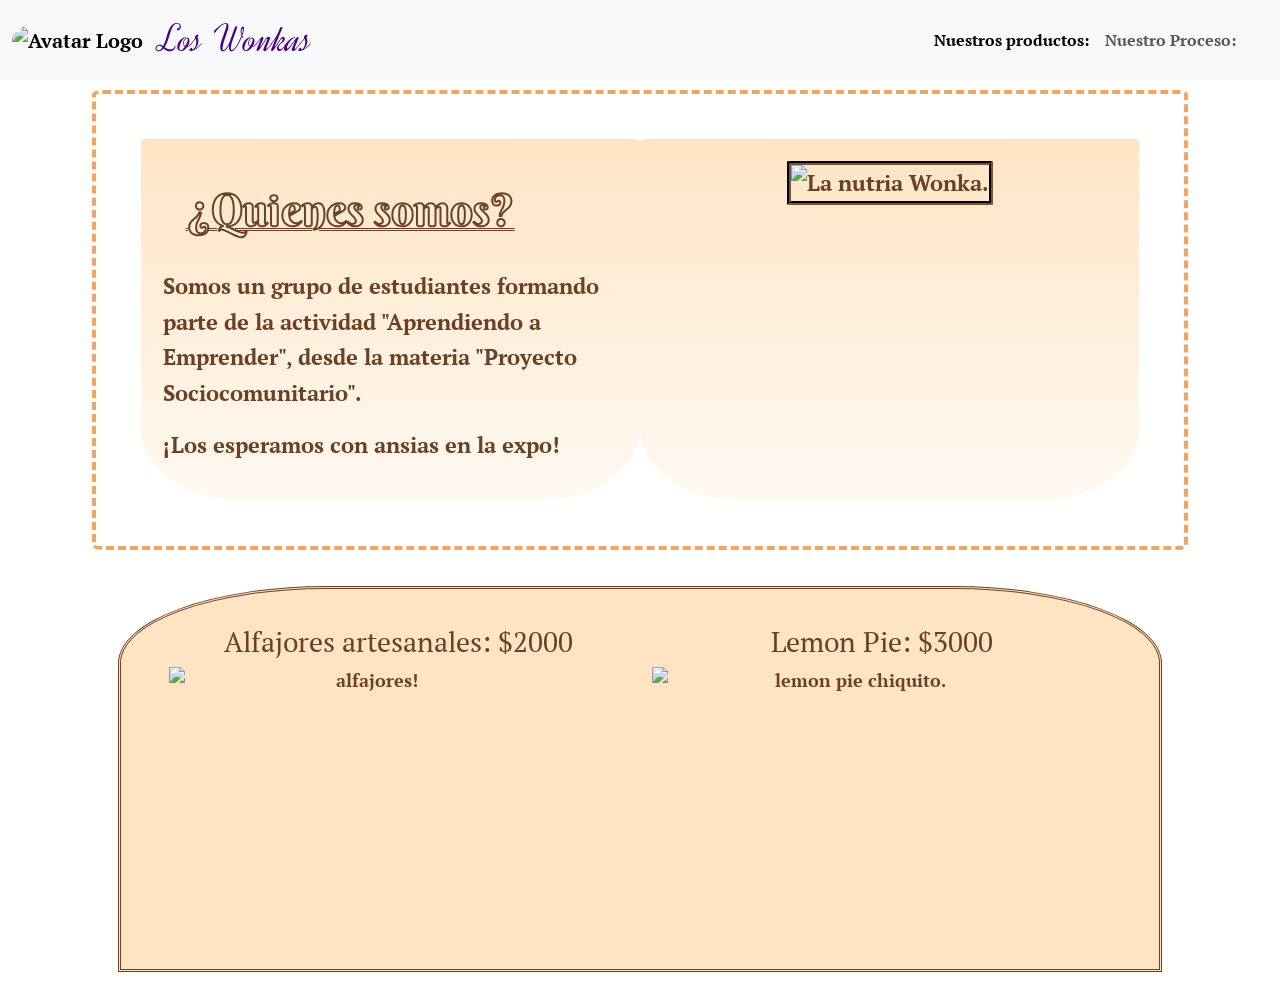
==== pagWeb/index.html @ 7cac7db0 "sdasdjaw" ====
<!DOCTYPE html>
<html lang="en">
<head>
    <meta charset="UTF-8">
    <meta name="viewport" content="width=device-width, initial-scale=1.0">
    <link rel="preconnect" href="https://fonts.googleapis.com">
<link rel="preconnect" href="https://fonts.gstatic.com" crossorigin>
<link href="https://fonts.googleapis.com/css2?family=Berkshire+Swash&family=Dynalight&family=Emilys+CandyPT&family=PT+Serif:ital,wght@0,400;0,700;1,400;1,700&display=swap" rel="stylesheet">
    <link href="https://cdn.jsdelivr.net/npm/bootstrap@5.0.2/dist/css/bootstrap.min.css" rel="stylesheet">
        <link rel="stylesheet" href="wonkasCss.css">
</head>

<body>
    <header>
    <nav class="navbar nav navbar-expand-md bg-light navbar-light sticky-top">
  <div class="container-fluid">
    <a class="navbar-brand" href="#Tab1">
      <img src="https://i.ibb.co/bMSnqZNZ/Los-Wonkas.png" alt="Avatar Logo" style="width:40px;" class="rounded-pill"> 
    </a>
    <span class="navbar-text mb-0 h1">Los Wonkas</span>
    <button class="navbar-toggler" type="button" data-bs-toggle="collapse" data-bs-target="#navbarMenu">
      <span class="navbar-toggler-icon"></span>
    </button>
    <div class="collapse navbar-collapse pe-4" id="navbarMenu">
    <ul class="nav navbar-nav ms-auto">
      <li class="nav-item">
        <a class="nav-link active" data-bs-toggle="tab"  href="#Tab1">Nuestros productos:</a>
      </li>
      <li class="nav-item">
        <a class="nav-link"  data-bs-toggle="tab" href="#Tab2">Nuestro Proceso:</a>
      </li>
    </ul>
  </div>
  </div>
</nav>
  </header>
<main>

 <div class="container-fluid content">
    <div class="container">
    <div class="row rowInfo">
    <div class="col col-12 col-md-6 texto">
      <h2>¿Quienes somos?</h2>
      <p>Somos un grupo de estudiantes formando parte de la actividad "Aprendiendo a Emprender", desde la materia "Proyecto Sociocomunitario".</p>
      <p>¡Los esperamos con ansias en la expo!</p>
    </div>
    <div class="col col-12 col-md-6 text-center texto">
      <img class="img-fluid" src="https://i.ibb.co/bMSnqZNZ/Los-Wonkas.png" alt="La nutria Wonka.">
    </div>
    </div>
</div>
  <div class="container">
    <div class="row recetas">
      <div class="col col-12 col-sm-6 text-center">
        <h3>Alfajores artesanales: $2000</h3>
        <div class="imagenCool">
        <img class="productoImagen d-block mx-auto" src="https://i.ibb.co/4wPpyvL4/Whats-App-Image-2026-10-18-at-19-19-52.png" alt="alfajores!" border="0">
        <p class="overlay-text">  Son alfajores hechos con galletas conteniendo cacao, rellenos con dulce de leche, y cubiertos con chocolate (¡No con baño de repostería!).
        </p>
        </div> 
      </div>
      <div class="col col-12 col-sm-6 text-center">
        <h3>Lemon Pie: $3000</h3>
        <div class="imagenCool">
        <img class="productoImagen d-block mx-auto" src="https://images.unsplash.com/photo-1682313128997-9e49e4288ab8?q=80&w=387&auto=format&fit=crop&ixlib=rb-4.1.0&ixid=NHwxMjA3fDA%3D" alt="lemon pie chiquito." border="0">
        <p class="overlay-text">  Un lemon pie hecho de masa dulce, con relleno de limón, con merengue arriba.
        </p>
        </div> 
      </div>
  </div>


</div>

</main>
<footer>

</footer>
<script src="https://cdn.jsdelivr.net/npm/bootstrap@5.0.2/dist/js/bootstrap.bundle.min.js" integrity="sha384-MrcW6ZMFYlzcLA8Nl+NtUVF0sA7MsXsP1UyJoMp4YLEuNSfAP+JcXn/tWtIaxVXM" crossorigin="anonymous"></script>
</body>

</html>
---- pagWeb/wonkasCss.css ----
.h1 {
    color: indigo;
    font-family:  "Emilys Candy", "Dynalight", cursive;
}
body {
    background: url(https://i.pinimg.com/564x/e3/10/c4/e310c478e4e1ee52070e666e3bfe8617.jpg);
    font-family: "PT Serif", serif;
    color: rgb(107, 65, 37);
    font-weight: bold;
}
.texto {
    padding: 1em;
    border: 3% dashed palegoldenrod;
      background-image: linear-gradient(to bottom, bisque, rgba(255, 218, 169, 0.144));
    border-radius: 1% 1% 20% 20%;
}

.recetas {
  background-color: bisque;
  padding: 0.5em;
  align-items: center;

}



.rowInfo{
    border: 0.2em dashed sandybrown;
  padding: 2em;
  border-radius: 1%;
  font-size: 140%;
  margin: 10px;
line-height: 1.6;	
background: url("https://img.magnific.com/premium-vector/seamless-pattern-hand-drawn-baking-elements_621139-11.jpg?semt=ais_hybrid&w=740&q=80");
background-origin: border-box;
background-size: cover;
}
.rowInfo img {
  border-radius: 2%;
  border: 0.2em groove rgb(32, 23, 16);
    max-width: 70%;
}

h2 {
    color:antiquewhite;
    font-family: "Berkshire Swash", serif;
    -webkit-text-stroke-width: 2px;
  -webkit-text-stroke-color: rgb(107, 65, 37);
    font-size: 200%;
    padding: 0.5em;
    align-items: center;
    text-decoration: underline double 1px;
    text-underline-offset: 2px;
    text-decoration-skip-ink: auto;
}

.recetas {
  font-size: large;
  padding: 2em;
  margin: 2em;
  border-radius: 20% 20% 0% 0%;
  border: 3px double rgb(107, 65, 37);;
}
.imagenCool {
  position: relative;
  width: 100%;
  max-width: 400px;
  overflow: hidden;
  cursor: pointer;
}
.imagenCool img {
  aspect-ratio: 3 / 2;
  width: 100%;
  object-fit: cover;
  display: block;}

.imagenCool::after {
  content: "";
  position: absolute;
  top: 0;
  left: 0;
  width: 100%;
  height: 100%;
  /* Creates a smooth dark gradient shadow from the bottom */
  background: linear-gradient(to top, rgba(0, 0, 0, 0.8), rgba(0, 0, 0, 0));
  opacity: 0;
  transition: opacity 0.3s ease;
}

/* 4. Text Properties (Hidden by default) */
.imagenCool .overlay-text {
  position: absolute;
  bottom: 20px;
  left: 20px;
  color: white;
  font-family: sans-serif;
  align-self: center;
  font-size: 12px;
  font-weight: bold;
  z-index: 2; /* Ensures text stays above the pseudo-element shadow */
  opacity: 0;
  transform: translateY(10px);
  transition: opacity 0.3s ease, transform 0.3s ease;
}
.imagenCool:hover::after {
  opacity: 1;
}

/* Reveal and smoothly slide the text up slightly */
.imagenCool:hover .overlay-text {
  opacity: 1;
  transform: translateY(0);}
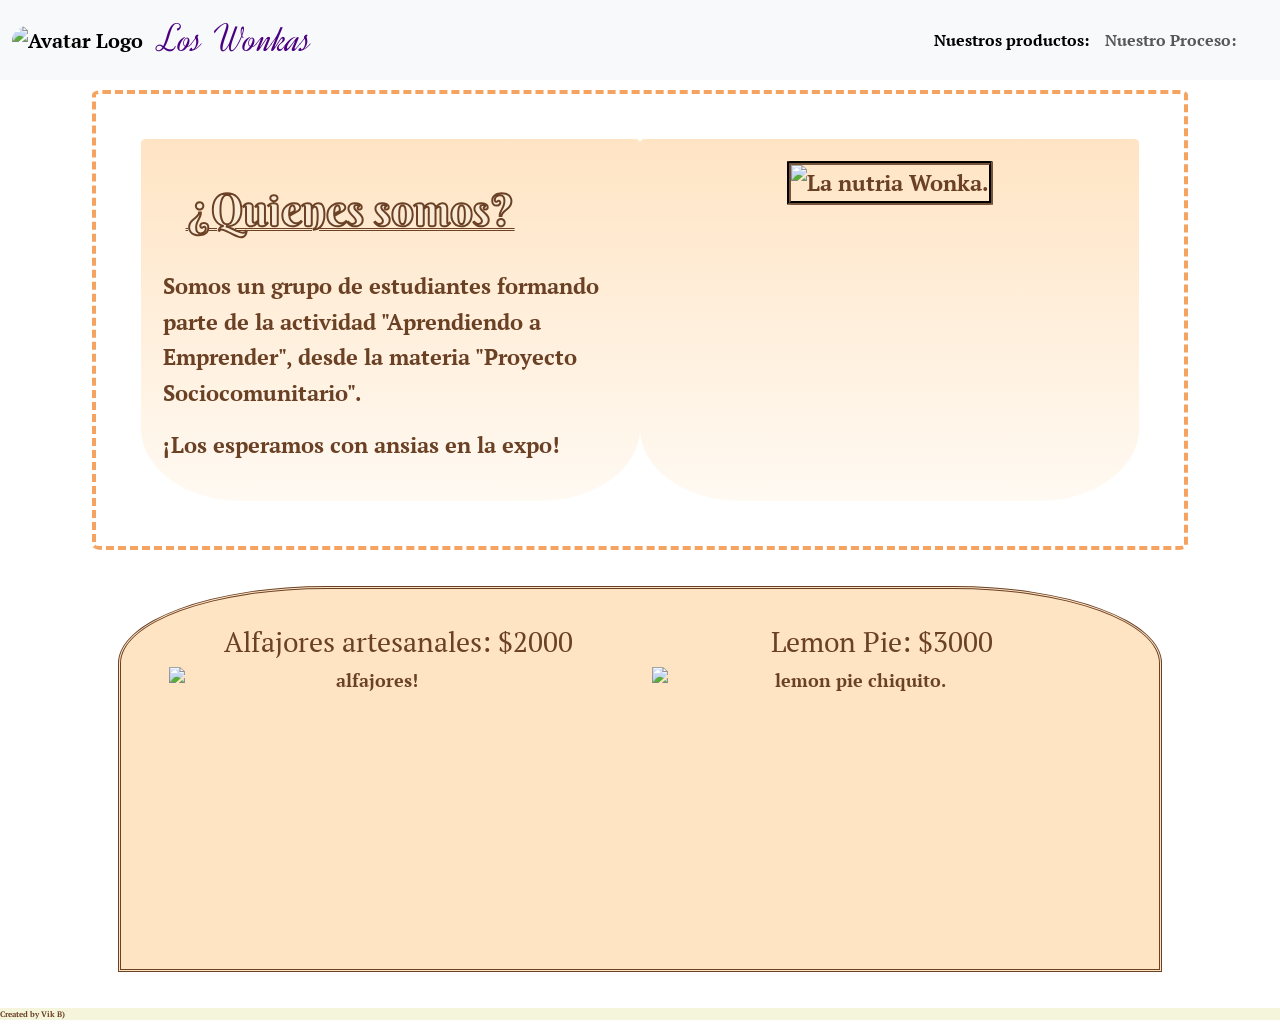
==== commit d92db011: "jb" ====
--- a/pagWeb/index.html
+++ b/pagWeb/index.html
@@ -74,7 +74,7 @@
 
 </main>
 <footer>
-
+  <p> Created by Vik B)</p>
 </footer>
 <script src="https://cdn.jsdelivr.net/npm/bootstrap@5.0.2/dist/js/bootstrap.bundle.min.js" integrity="sha384-MrcW6ZMFYlzcLA8Nl+NtUVF0sA7MsXsP1UyJoMp4YLEuNSfAP+JcXn/tWtIaxVXM" crossorigin="anonymous"></script>
 </body>
--- a/pagWeb/wonkasCss.css
+++ b/pagWeb/wonkasCss.css
@@ -109,4 +109,9 @@
 /* Reveal and smoothly slide the text up slightly */
 .imagenCool:hover .overlay-text {
   opacity: 1;
-  transform: translateY(0);}+  transform: translateY(0);}
+
+footer {
+  font-size: 50%;
+  background-color: beige;
+}
